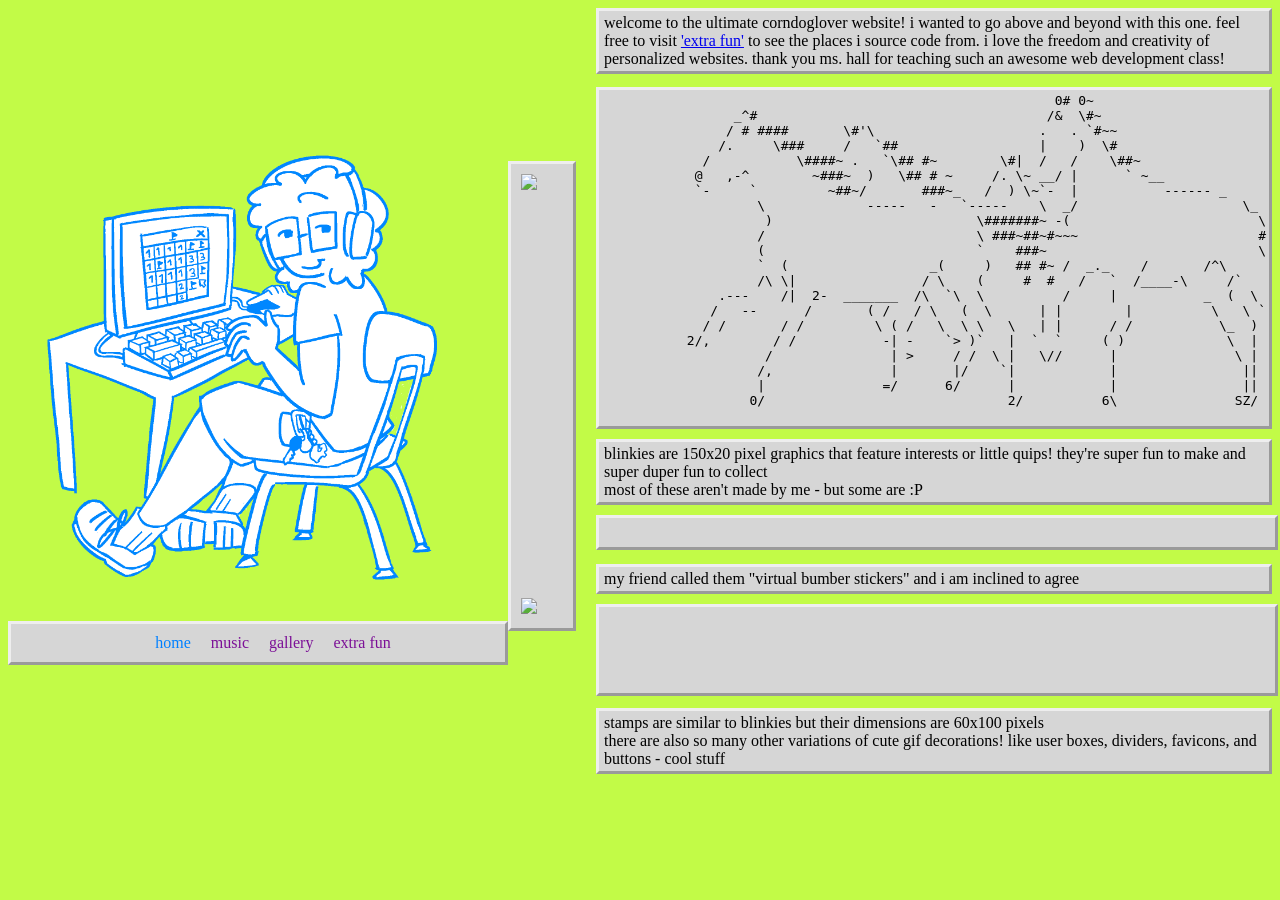
==== index.html @ 019c0351 "my brain is fried" ====
<!-- Final Project
Requirements
[  ] Customized HTML Page #1
[  ] Customized HTML Page #2 
[  ] Customized HTML Page #3
[  ] Customized HTML Page #4

Select ONE Additional Feature to Add  
[ no ] Feature 1 - Google Font
[ no ] Feature 2 - Include jQuery
[ no ] Feature 3 - Embed Code from Spotify/Google Docs/YouTube
[ no ] Feature 4 - Customized HTML Page #5
-->


<!DOCTYPE html>
<html>
  <head>
    <meta charset="utf-8" />
    <title>the ultimate corndoglover website</title>
    <link href="style.css" rel="stylesheet" type="text/css" />
    <link rel="icon" type="image/x-icon" href="katamari.gif">
    <style>
      /* Styling Only Related To THIS Page */
      
      body{
        background-color:rgb(194, 251, 71);
        align-items: center;
        display: flex;
        justify-content: center;
      }

      #me {
        width: 500px;
        margin: auto;
        align-items: center;
        text-align: center;
      }
  
      #top {

      }

      #sidebar {
        background-color: rgb(214, 214, 214);
        border: outset;
        padding: 10px;
        max-width: 400px;
        margin-right: 20px;
        align-content: center;
      }

      ul {
        background-color: rgb(214, 214, 214);
        border: outset;
        margin-bottom: 10px;
        max-width: 700px;
        max-height: 40px;
        text-align: center;
        padding-right: 10px;
      }

      li a {
        display: block;
        color: rgb(124, 16, 151);
        text-align: center;
        text-decoration: none;
        padding-bottom: 10px;
      }

      li a:hover:not(.active) {
        text-shadow: 0 0 4px rgb(255, 0, 64);
        transition: all 200ms ease-out;
      }

      .active {
      color: rgb(0, 128, 255);
      }

      .extradiv {
        max-width: 700px;
        margin: auto;
      }

      @keyframes marquee {
        from {
          transform: translateX(0);
        }
        to { 
          transform: translateX(-6600%);
        }
      }

      @keyframes marquee2 {
        from {
          transform: translateX(0);
        }
        to { 
          transform: translateX(-5500%);
        }
      }

      #blinkies {
        display: inline-block;
        align-items: center;
        margin: auto;
        justify-content: center;
        margin-bottom: 10px;
        overflow: hidden;
        white-space: nowrap;
        box-sizing: border-box;
        padding-left: 100%;
        width: 600px;
        background-color: rgb(214, 214, 214);
        padding-top: 5px;
        border: outset;
      }
      .blinkie {
        width: 150;
        height: 20;
        animation: marquee 45s linear infinite;
        display: inline-block;
        
      }
      .stamp {
        height: 60;
        width: 100;
        animation: marquee2 25s linear infinite;
        display: inline-block;
      }
      #stamps {
        display: inline-block;
        margin: auto;
        line-height: 60px;
        white-space: nowrap;
        overflow: hidden;
        box-sizing: border-box;
        padding-left: 100%;
        width: 600px;
        background-color: rgb(214, 214, 214);
        padding-top: 5px;
        border: outset;
        margin-bottom: 8px;
      }

      #blinkies:hover .blinkie {
			  animation-play-state: paused ;
		  }

      #stamps:hover .stamp {
			  animation-play-state: paused ;
		  }

      p {
        background-color: rgb(214, 214, 214);
        max-width: 700px;
        border: outset;
        padding: 3px;
        margin: auto;
        margin-bottom: 10px;
        padding-left: 5px;
      }

      pre {
        display: block;
        font-family: monospace;
        white-space: pre;
        margin: 1em 0;
        background-color: rgb(214, 214, 214);
        max-width: 700px;
        border: outset;
        padding: 3px;
        margin-bottom: 10px;
        padding-left: 80px;
      }

    </style>
    <script type="text/javascript" >
// <![CDATA[
var colour="random"; // in addition to "random" can be set to any valid colour eg "#f0f" or "red"
var sparkles=50;

/****************************
*  Tinkerbell Magic Sparkle *
*(c)2005-13 mf2fm web-design*
*  http://www.mf2fm.com/rv  *
* DON'T EDIT BELOW THIS BOX *
****************************/
var x=ox=400;
var y=oy=300;
var swide=800;
var shigh=600;
var sleft=sdown=0;
var tiny=new Array();
var star=new Array();
var starv=new Array();
var starx=new Array();
var stary=new Array();
var tinyx=new Array();
var tinyy=new Array();
var tinyv=new Array();

window.onload=function() { if (document.getElementById) {
  var i, rats, rlef, rdow;
  for (var i=0; i<sparkles; i++) {
    var rats=createDiv(3, 3);
    rats.style.visibility="hidden";
    rats.style.zIndex="999";
    document.body.appendChild(tiny[i]=rats);
    starv[i]=0;
    tinyv[i]=0;
    var rats=createDiv(5, 5);
    rats.style.backgroundColor="transparent";
    rats.style.visibility="hidden";
    rats.style.zIndex="999";
    var rlef=createDiv(1, 5);
    var rdow=createDiv(5, 1);
    rats.appendChild(rlef);
    rats.appendChild(rdow);
    rlef.style.top="2px";
    rlef.style.left="0px";
    rdow.style.top="0px";
    rdow.style.left="2px";
    document.body.appendChild(star[i]=rats);
  }
  set_width();
  sparkle();
}}

function sparkle() {
  var c;
  if (Math.abs(x-ox)>1 || Math.abs(y-oy)>1) {
    ox=x;
    oy=y;
    for (c=0; c<sparkles; c++) if (!starv[c]) {
      star[c].style.left=(starx[c]=x)+"px";
      star[c].style.top=(stary[c]=y+1)+"px";
      star[c].style.clip="rect(0px, 5px, 5px, 0px)";
      star[c].childNodes[0].style.backgroundColor=star[c].childNodes[1].style.backgroundColor=(colour=="random")?newColour():colour;
      star[c].style.visibility="visible";
      starv[c]=50;
      break;
    }
  }
  for (c=0; c<sparkles; c++) {
    if (starv[c]) update_star(c);
    if (tinyv[c]) update_tiny(c);
  }
  setTimeout("sparkle()", 40);
}

function update_star(i) {
  if (--starv[i]==25) star[i].style.clip="rect(1px, 4px, 4px, 1px)";
  if (starv[i]) {
    stary[i]+=1+Math.random()*3;
    starx[i]+=(i%5-2)/5;
    if (stary[i]<shigh+sdown) {
      star[i].style.top=stary[i]+"px";
      star[i].style.left=starx[i]+"px";
    }
    else {
      star[i].style.visibility="hidden";
      starv[i]=0;
      return;
    }
  }
  else {
    tinyv[i]=50;
    tiny[i].style.top=(tinyy[i]=stary[i])+"px";
    tiny[i].style.left=(tinyx[i]=starx[i])+"px";
    tiny[i].style.width="2px";
    tiny[i].style.height="2px";
    tiny[i].style.backgroundColor=star[i].childNodes[0].style.backgroundColor;
    star[i].style.visibility="hidden";
    tiny[i].style.visibility="visible"
  }
}

function update_tiny(i) {
  if (--tinyv[i]==25) {
    tiny[i].style.width="1px";
    tiny[i].style.height="1px";
  }
  if (tinyv[i]) {
    tinyy[i]+=1+Math.random()*3;
    tinyx[i]+=(i%5-2)/5;
    if (tinyy[i]<shigh+sdown) {
      tiny[i].style.top=tinyy[i]+"px";
      tiny[i].style.left=tinyx[i]+"px";
    }
    else {
      tiny[i].style.visibility="hidden";
      tinyv[i]=0;
      return;
    }
  }
  else tiny[i].style.visibility="hidden";
}

document.onmousemove=mouse;
function mouse(e) {
  if (e) {
    y=e.pageY;
    x=e.pageX;
  }
  else {
    set_scroll();
    y=event.y+sdown;
    x=event.x+sleft;
  }
}

window.onscroll=set_scroll;
function set_scroll() {
  if (typeof(self.pageYOffset)=='number') {
    sdown=self.pageYOffset;
    sleft=self.pageXOffset;
  }
  else if (document.body && (document.body.scrollTop || document.body.scrollLeft)) {
    sdown=document.body.scrollTop;
    sleft=document.body.scrollLeft;
  }
  else if (document.documentElement && (document.documentElement.scrollTop || document.documentElement.scrollLeft)) {
    sleft=document.documentElement.scrollLeft;
    sdown=document.documentElement.scrollTop;
  }
  else {
    sdown=0;
    sleft=0;
  }
}

window.onresize=set_width;
function set_width() {
  var sw_min=999999;
  var sh_min=999999;
  if (document.documentElement && document.documentElement.clientWidth) {
    if (document.documentElement.clientWidth>0) sw_min=document.documentElement.clientWidth;
    if (document.documentElement.clientHeight>0) sh_min=document.documentElement.clientHeight;
  }
  if (typeof(self.innerWidth)=='number' && self.innerWidth) {
    if (self.innerWidth>0 && self.innerWidth<sw_min) sw_min=self.innerWidth;
    if (self.innerHeight>0 && self.innerHeight<sh_min) sh_min=self.innerHeight;
  }
  if (document.body.clientWidth) {
    if (document.body.clientWidth>0 && document.body.clientWidth<sw_min) sw_min=document.body.clientWidth;
    if (document.body.clientHeight>0 && document.body.clientHeight<sh_min) sh_min=document.body.clientHeight;
  }
  if (sw_min==999999 || sh_min==999999) {
    sw_min=800;
    sh_min=600;
  }
  swide=sw_min;
  shigh=sh_min;
}

function createDiv(height, width) {
  var div=document.createElement("div");
  div.style.position="absolute";
  div.style.height=height+"px";
  div.style.width=width+"px";
  div.style.overflow="hidden";
  return (div);
}

function newColour() {
  var c=new Array();
  c[0]=255;
  c[1]=Math.floor(Math.random()*256);
  c[2]=Math.floor(Math.random()*(256-c[1]/2));
  c.sort(function(){return (0.5 - Math.random());});
  return ("rgb("+c[0]+", "+c[1]+", "+c[2]+")");
}
// ]]>
</script>
  </head>
  <body>
    <div id="top">
    <center>
    <img src="Illustration82.png" id="me">
    <ul>
      <li><a class="active" href="index.html">home</a></li>
      <li><a href="music.html">music</a></li>
      <li><a href="art.html">gallery</a></li>
      <li><a href="extra.html">extra fun</a></li>
    </ul>
    </center>
    </div>

    <div id="sidebar">
    <img width="250px" src="https://blob.gifcities.org/gifcities/QPOAXTSKQKBPHOAU5TEQQEB6QOMDKBSD.gif">
    <iframe 
    src="https://guestbooks.meadow.cafe/guestbook/6316" 
    width="100%" 
    height="400" 
    frameborder="0"></iframe>
    <img src="https://blob.gifcities.org/gifcities/27PHOPYXZNTJPEJ65XEPADAPUWRTR6SL.gif">
    </div>
  
    <div class="extradiv">
    <p>
      welcome to the ultimate corndoglover website! i wanted to go above and beyond with this one. feel free to visit <a href="extra.html">'extra fun'</a> to see the places i source code from. i love the freedom and creativity of personalized websites. thank you ms. hall for teaching such an awesome web development class!
    </p>

    <pre>
                                                0# 0~  
       _^#                                     /&  \#~
      / # ####       \#'\                     .   . `#~~
     /.     \###     /   `##                  |    )  \#
   /           \####~ .   `\## #~        \#|  /   /    \##~
  @   ,-^        ~###~  )   \## # ~     /. \~ __/ |      ` ~__
  `-     `         ~##~/       ###~_   /  ) \~`-  |           ------ _
          \             -----   -   `-----    \  _/                     \_
           )                          \#######~ -(                        \
          /                           \ ###~##~#~~~                       #
          (                           `    ###~                           \
          `  (                  _(     )   ## #~ /  _._    /       /^\
          /\ \|                / \    (     #  #   /   `  /____-\     /`
     .---    /|  2-  _______  /\  `\  \          /     |           _  (  \
    /   --      /       ( /   / \   (  \      | |        |          \   \ `
   / /       / /         \ ( /   \  \ \   \   | |      / /           \_  )
 2/,        / /           -| -    `> )`   |  `  `     ( )             \  |
           /               | >     / /  \ |   \//      |               \ |
          /,               |       |/    `|            |                ||
          |               =/      6/      |            |                ||
         0/                               2/          6\               SZ/
    </pre>

    <p>
      blinkies are 150x20 pixel graphics that feature interests or 
      little quips! they're super fun to make and super duper fun to collect<br>
      most of these aren't made by me - but some are :P
    </p>

  <div class="extradiv">
    <div id="blinkies">
      <img class="blinkie" src="https://plasticdino.neocities.org/blinkie/stupid%20horse.gif">
      <img class="blinkie" src="https://blinkie-net.neocities.org/blinkies/2/throstttstores.gif">
      <img class="blinkie" src="https://blinkie-net.neocities.org/blinkies/2/I3css.gif">
      <img class="blinkie" src="https://blinkie-net.neocities.org/blinkies/2/goodwill.gif">
      <img class="blinkie" src="https://blinkie-net.neocities.org/blinkies/4/addicted%202%20grapics.gif">
      <img class="blinkie" src="https://blinkie-net.neocities.org/blinkies/6/mlp.gif">
      <img class="blinkie" src="https://blinkie-net.neocities.org/blinkies/6/fakegamer.gif">
      <img class="blinkie" src="https://blinkie-net.neocities.org/blinkies/7/i-love-music.gif">
      <img class="blinkie" src="https://blinkie-net.neocities.org/blinkies/7/love-green.gif">
      <img class="blinkie" src="https://blinkie-net.neocities.org/blinkies/8/blood8-cobalt.gif">
      <img class="blinkie" src="https://blinkie-net.neocities.org/blinkies/9/drawing%20in%20class.gif">
      <img class="blinkie" src="https://blinkie-net.neocities.org/blinkies/9/weird_al.gif">
      <img class="blinkie" src="https://blinkie-net.neocities.org/blinkies/10/fake-png.gif">
      <img class="blinkie" src="https://blinkie-net.neocities.org/blinkies/10/flesh.gif">
      <img class="blinkie" src="https://blinkie-net.neocities.org/blinkies/11/luv_ipod.gif">
      <img class="blinkie" src="https://blinkie-net.neocities.org/blinkies/11/ponies.gif">
      <img class="blinkie" src="https://blinkie-net.neocities.org/blinkies/11/smile.gif">
      <img class="blinkie" src="https://plasticdino.neocities.org/blinkie/nbequalsawesome.gif">
      <img class="blinkie" src="number1AJ.gif">
      <img class="blinkie" src="stonebutchblues.gif">
      <img class="blinkie" src="https://file.garden/aTiWCoGB_i5vfo0E/Blinkie%20orange%20I%20know%20what%20I%20like.gif">
      <img class="blinkie" src="https://pixelsafari.neocities.org/blinkies/web/ipod.gif">
      <img class="blinkie" src="https://pixelsafari.neocities.org/blinkies/glow2.gif">
      <img class="blinkie" src="https://pixelsafari.neocities.org/blinkies/innerdork.gif">
      <img class="blinkie" height="20" width="150" src="https://pixelsafari.neocities.org/blinkies/chillinginbed.gif">
      <img class="blinkie" src="butch4butch.gif">
      <img class="blinkie" src="https://gifcity.carrd.co/assets/images/gallery186/6ac025c1.gif?v=3fc8f5cd">
      <img class="blinkie" src="https://gifcity.carrd.co/assets/images/gallery165/7e4c5b66.gif?v=3fc8f5cd">
      <img class="blinkie" src="https://adriansblinkiecollection.neocities.org/a81.gif">
      <img class="blinkie" src="https://adriansblinkiecollection.neocities.org/b55.gif">
      <img class="blinkie" src="https://adriansblinkiecollection.neocities.org/c17.gif">
      <img class="blinkie" src="https://adriansblinkiecollection.neocities.org/d55.gif">
      <img class="blinkie" src="https://adriansblinkiecollection.neocities.org/e16.gif">
      <img class="blinkie" src="https://adriansblinkiecollection.neocities.org/e30.gif">
      <img class="blinkie" src="https://adriansblinkiecollection.neocities.org/e70.gif">
      <img class="blinkie" src="https://adriansblinkiecollection.neocities.org/e93.gif">
      <img class="blinkie" src="https://adriansblinkiecollection.neocities.org/v75.gif">
      <img class="blinkie" src="https://adriansblinkiecollection.neocities.org/g2.gif">
      <img class="blinkie" src="https://adriansblinkiecollection.neocities.org/g108.gif">
      <img class="blinkie" src="https://adriansblinkiecollection.neocities.org/w3.gif">
      <img class="blinkie" src="https://adriansblinkiecollection.neocities.org/w7.gif">
      <img class="blinkie" src="https://adriansblinkiecollection.neocities.org/x44.gif">
      <img class="blinkie" src="https://adriansblinkiecollection.neocities.org/y1.gif">
      <img class="blinkie" src="https://adriansblinkiecollection.neocities.org/33.gif">
      <img class="blinkie" src="biggerthief.gif">
      <img class="blinkie" src="plastichorse.gif">
      <img class="blinkie" src="fim.gif">
      <img class="blinkie" src="bassvictim.gif">
      <img class="blinkie" src="https://afroken.neocities.org/GRAPHICS/BLINKIES/ownlittleworld.gif">
      <img class="blinkie" src="https://afroken.neocities.org/GRAPHICS/BLINKIES/katamari.gif">
      <img class="blinkie" src="https://afroken.neocities.org/GRAPHICS/BLINKIES/greenvector.gif">
      <img class="blinkie" src="https://afroken.neocities.org/GRAPHICS/BLINKIES/bliss.gif">
      <!-- <img class="blinkie" src="https://afroken.neocities.org/GRAPHICS/BLINKIES/welltravelled.gif"> -->
      <img class="blinkie" src="https://afroken.neocities.org/GRAPHICS/BLINKIES/kaomojis.gif">
      <img class="blinkie" src="https://afroken.neocities.org/GRAPHICS/BLINKIES/borntodie.gif">
      <img class="blinkie" src="https://afroken.neocities.org/GRAPHICS/BLINKIES/wanted.gif">
      <img class="blinkie" src="https://nova-lightz.neocities.org/Blinkies/blinkies_palette.gif">
      <img class="blinkie" height="20px" src="https://nova-lightz.neocities.org/Blinkies/blinkies_petrichor.gif">
      <img class="blinkie" src="https://afroken.neocities.org/GRAPHICS/BLINKIES/becool.gif">
      <img class="blinkie" src="https://afroken.neocities.org/GRAPHICS/BLINKIES/masculinity.gif">
    </div>
    </div>
    <p>
      my friend called them "virtual bumber stickers" and i am inclined to agree
    </p>
    <div class="extradiv">
    <div id="stamps">
      <img class="stamp" src="https://blinkie-net.neocities.org/Stamps/2/bug.png">
      <img class="stamp" src="https://blinkie-net.neocities.org/Stamps/3/flubtershy.gif">
      <img class="stamp" src="https://blinkie-net.neocities.org/Stamps/Pp/hehe%20homestuckk.gif">
      <img class="stamp" src="https://blinkie-net.neocities.org/Stamps/6/XD.jpg">
      <img class="stamp" src="https://blinkie-net.neocities.org/Stamps/6/Enter.gif">
      <img class="stamp" src="https://blinkie-net.neocities.org/Stamps/6/mlp_fim.png">
      <img class="stamp" src="https://blinkie-net.neocities.org/Stamps/6/twilight.gif">
      <img class="stamp" src="https://blinkie-net.neocities.org/Stamps/7/colors.gif">
      <img class="stamp" src="https://blinkie-net.neocities.org/Stamps/7/draw-ponies.png">
      <img class="stamp" src="https://blinkie-net.neocities.org/Stamps/7/mom1.png">
      <img class="stamp" src="https://blinkie-net.neocities.org/Stamps/7/lesbianrainbowdash.png">
      <img class="stamp" src="https://blinkie-net.neocities.org/Stamps/7/music-is-life1.gif">
      <img class="stamp" src="https://blinkie-net.neocities.org/Stamps/7/weird-ppl.png">
      <!-- <img class="stamp" src="https://blinkie-net.neocities.org/Stamps/8/buttons.png"> -->
      <img class="stamp" src="https://blinkie-net.neocities.org/Stamps/8/dj_pony.jpg">
      <!-- <img class="stamp" src="https://blinkie-net.neocities.org/Stamps/8/luv_mustache.png"> -->
      <img class="stamp" width="99" src="https://file.garden/aTiWCoGB_i5vfo0E/Stamp%20TV%20shows%20Rainbow%20Dash.gifv">
      <img class="stamp" src="https://pixelsafari.neocities.org/stamps/isupportgrass.png">
      <img class="stamp" src="https://pixelsafari.neocities.org/stamps/believe.png">
      <img class="stamp" src="https://pixelsafari.neocities.org/stamps/more/mlp.gif">
      <img class="stamp" src="https://pixelsafari.neocities.org/stamps/more/music.jpg">
      <!-- <img class="stamp" width="101" src="https://pixelsafari.neocities.org/stamps/hosie.gif"> -->
      <img class="stamp" src="https://paleking.carrd.co/assets/images/gallery07/731dea55.png?v26071698921061">
      <img class="stamp" src="https://paleking.carrd.co/assets/images/gallery05/2623f373.gif?v26071698921061">
      <img class="stamp" src="https://adriansblinkiecollection.neocities.org/stamps/j19.gif">
      <img class="stamp" src="https://adriansblinkiecollection.neocities.org/stamps/i33.gif">
      <img class="stamp" src="https://adriansblinkiecollection.neocities.org/stamps/i10.png">
      <img class="stamp" src="https://adriansblinkiecollection.neocities.org/stamps/f36.png">
      <img class="stamp" src="https://adriansblinkiecollection.neocities.org/stamps/e99.png">
      <img class="stamp" src="https://adriansblinkiecollection.neocities.org/stamps/k16.png">
      <img class="stamp" src="https://adriansblinkiecollection.neocities.org/stamps/b57.png">
      <!-- <img class="stamp" src="https://64.media.tumblr.com/7e4cea427bb85789eb9d1bfd56806f15/a77aa48f2532ea45-cb/s100x200/b41573d2372b9d3bfe0676803433ca00c743cabe.gifv"> -->
      <img class="stamp" src="https://gifcity.carrd.co/assets/images/gallery318/2c956116.png?v=3fc8f5cd">
      <img class="stamp" src="https://gifcity.carrd.co/assets/images/gallery59/6588a2ab.gif?v=3fc8f5cd">
      <!-- <img class="stamp" src="https://afroken.neocities.org/GRAPHICS/STAMPS/iloveorange.png"> -->
      <img class="stamp" src="https://afroken.neocities.org/GRAPHICS/STAMPS/prince.png">
      <img class="stamp" src="https://afroken.neocities.org/GRAPHICS/STAMPS/tomodachilife.gif">
      <img class="stamp" src="https://afroken.neocities.org/GRAPHICS/STAMPS/ilovestickers.png">
      <img class="stamp" src="https://afroken.neocities.org/GRAPHICS/STAMPS/2008.png">
      <img class="stamp" src="https://afroken.neocities.org/GRAPHICS/STAMPS/kaomoji.gif">
      <img class="stamp" src="https://afroken.neocities.org/GRAPHICS/STAMPS/pinkiedash.png">
      <img class="stamp" src="https://afroken.neocities.org/GRAPHICS/STAMPS/butch.png">
      <!-- <img class="stamp" height="60px" src="https://nova-lightz.neocities.org/Stamps/stamp_thisisthething.png"> -->
      <img class="stamp" src="https://nova-lightz.neocities.org/Stamps/stamp_keyboardsprout.png">
      <img class="stamp" src="katamari (1).gif">
      <img class="stamp" src="ascii.gif">
      <img class="stamp" src="mlp.gif">
      <img class="stamp" src="pikmin.gif">
      <img class="stamp" src="mylittleponylogoovertheyears.gif">
      <img class="stamp" src="katamari3.png">
    </div>
    </div>
    <p>
      stamps are similar to blinkies but their dimensions are 60x100 pixels<br>
      there are also so many other variations of cute gif decorations! like user boxes, dividers, favicons,
      and buttons - cool stuff
    </p>
    
  </div>
  </body>
</html>
---- style.css ----
/* Styling Only Related To ALL Pages */


/* ⬆⬆⬆⬆ Nav Bar Styling 
~~~~~ Taken From: 
https://www.w3schools.com/css/css_navbar_horizontal.asp */
ul {
  list-style-type: none;
  margin: auto;
  display: flex;
  justify-content: center;
}

li a {
  display: block;
  color: rgb(124, 16, 151);
  text-align: center;
  padding: 10px;
  text-decoration: none;

}

li a:hover:not(.active) {
  text-shadow: 0 0 4px rgb(255, 0, 64);
  transition: all 200ms ease-out;
}

.active {
  color: rgb(255, 0, 64);
}
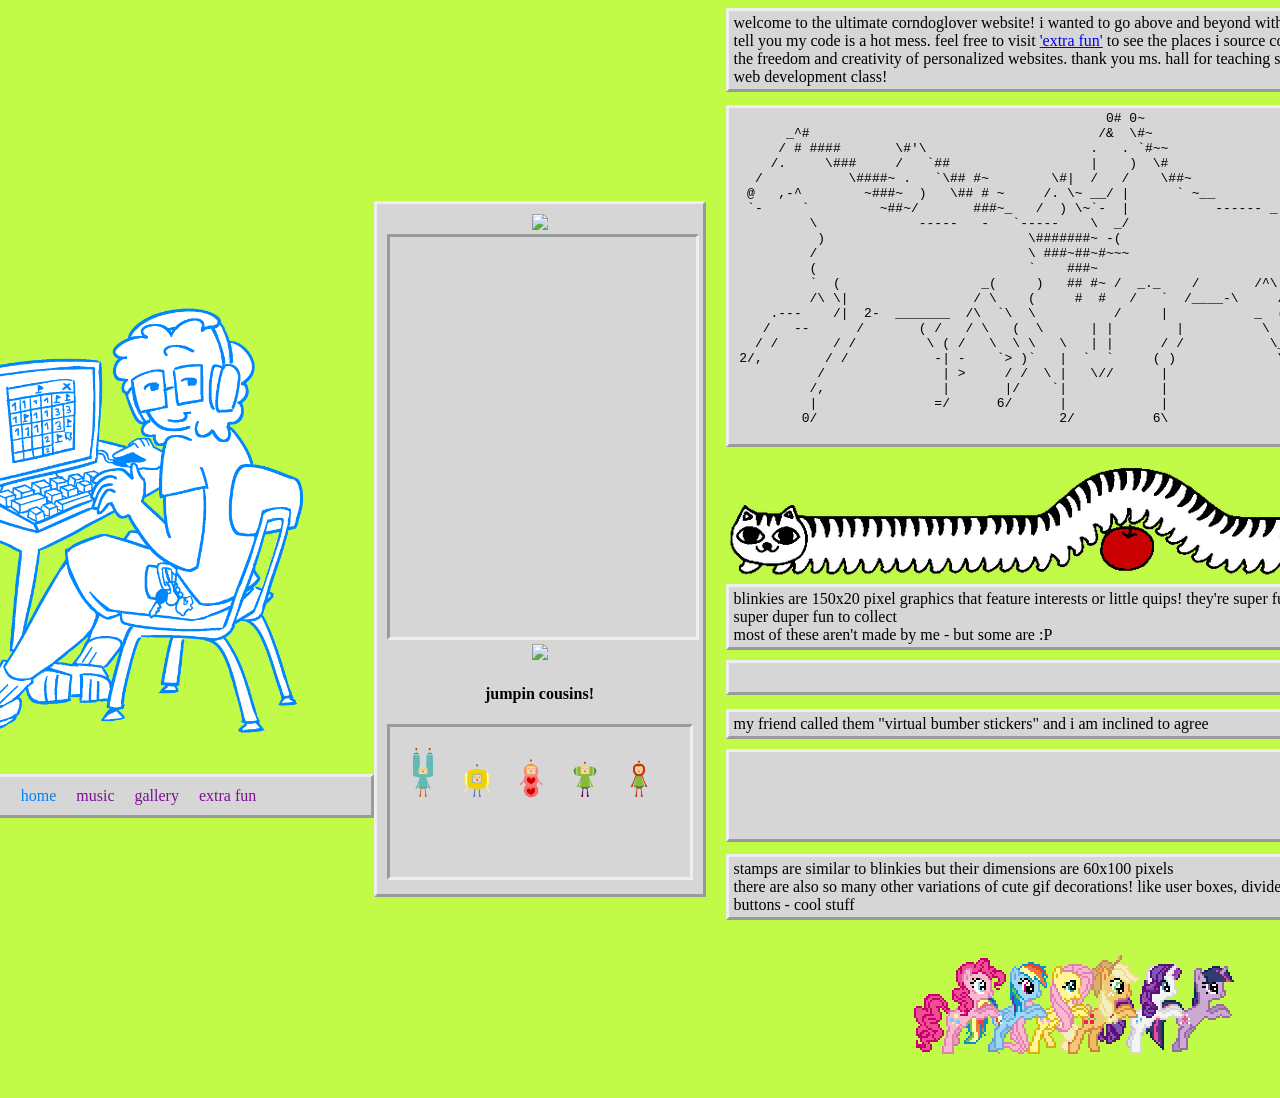
==== commit b62a8635: "im cooking" ====
--- a/index.html
+++ b/index.html
@@ -50,6 +50,10 @@
         align-content: center;
       }
 
+      iframe {
+        border: inset;
+      }
+
       ul {
         background-color: rgb(214, 214, 214);
         border: outset;
@@ -171,7 +175,7 @@
         border: outset;
         padding: 3px;
         margin-bottom: 10px;
-        padding-left: 80px;
+        /* padding-left: 80px; */
       }
 
     </style>
@@ -388,18 +392,20 @@
     </div>
 
     <div id="sidebar">
-    <img width="250px" src="https://blob.gifcities.org/gifcities/QPOAXTSKQKBPHOAU5TEQQEB6QOMDKBSD.gif">
+    <center><img width="250px" src="https://blob.gifcities.org/gifcities/QPOAXTSKQKBPHOAU5TEQQEB6QOMDKBSD.gif" ></center>
     <iframe 
     src="https://guestbooks.meadow.cafe/guestbook/6316" 
     width="100%" 
     height="400" 
     frameborder="0"></iframe>
-    <img src="https://blob.gifcities.org/gifcities/27PHOPYXZNTJPEJ65XEPADAPUWRTR6SL.gif">
+    <center><img src="https://blob.gifcities.org/gifcities/27PHOPYXZNTJPEJ65XEPADAPUWRTR6SL.gif">
+    <h4>jumpin cousins!</h4></center>
+    <iframe src="backup.html"></iframe>
     </div>
   
     <div class="extradiv">
     <p>
-      welcome to the ultimate corndoglover website! i wanted to go above and beyond with this one. feel free to visit <a href="extra.html">'extra fun'</a> to see the places i source code from. i love the freedom and creativity of personalized websites. thank you ms. hall for teaching such an awesome web development class!
+      welcome to the ultimate corndoglover website! i wanted to go above and beyond with this one. let me tell you my code is a hot mess. feel free to visit <a href="extra.html">'extra fun'</a> to see the places i source code from. i love the freedom and creativity of personalized websites. thank you ms. hall for teaching such an awesome web development class!
     </p>
 
     <pre>
@@ -425,7 +431,7 @@
           |               =/      6/      |            |                ||
          0/                               2/          6\               SZ/
     </pre>
-
+    <img src="slinkycat.png" margin-bottom="10px">
     <p>
       blinkies are 150x20 pixel graphics that feature interests or 
       little quips! they're super fun to make and super duper fun to collect<br>
@@ -551,6 +557,7 @@
       <img class="stamp" src="pikmin.gif">
       <img class="stamp" src="mylittleponylogoovertheyears.gif">
       <img class="stamp" src="katamari3.png">
+      <img class="stamp" src="maeblinkie.png">
     </div>
     </div>
     <p>
@@ -558,7 +565,9 @@
       there are also so many other variations of cute gif decorations! like user boxes, dividers, favicons,
       and buttons - cool stuff
     </p>
-    
+    <center>
+    <img src="ponyconga.gif">
+    </center>
   </div>
   </body>
 </html>
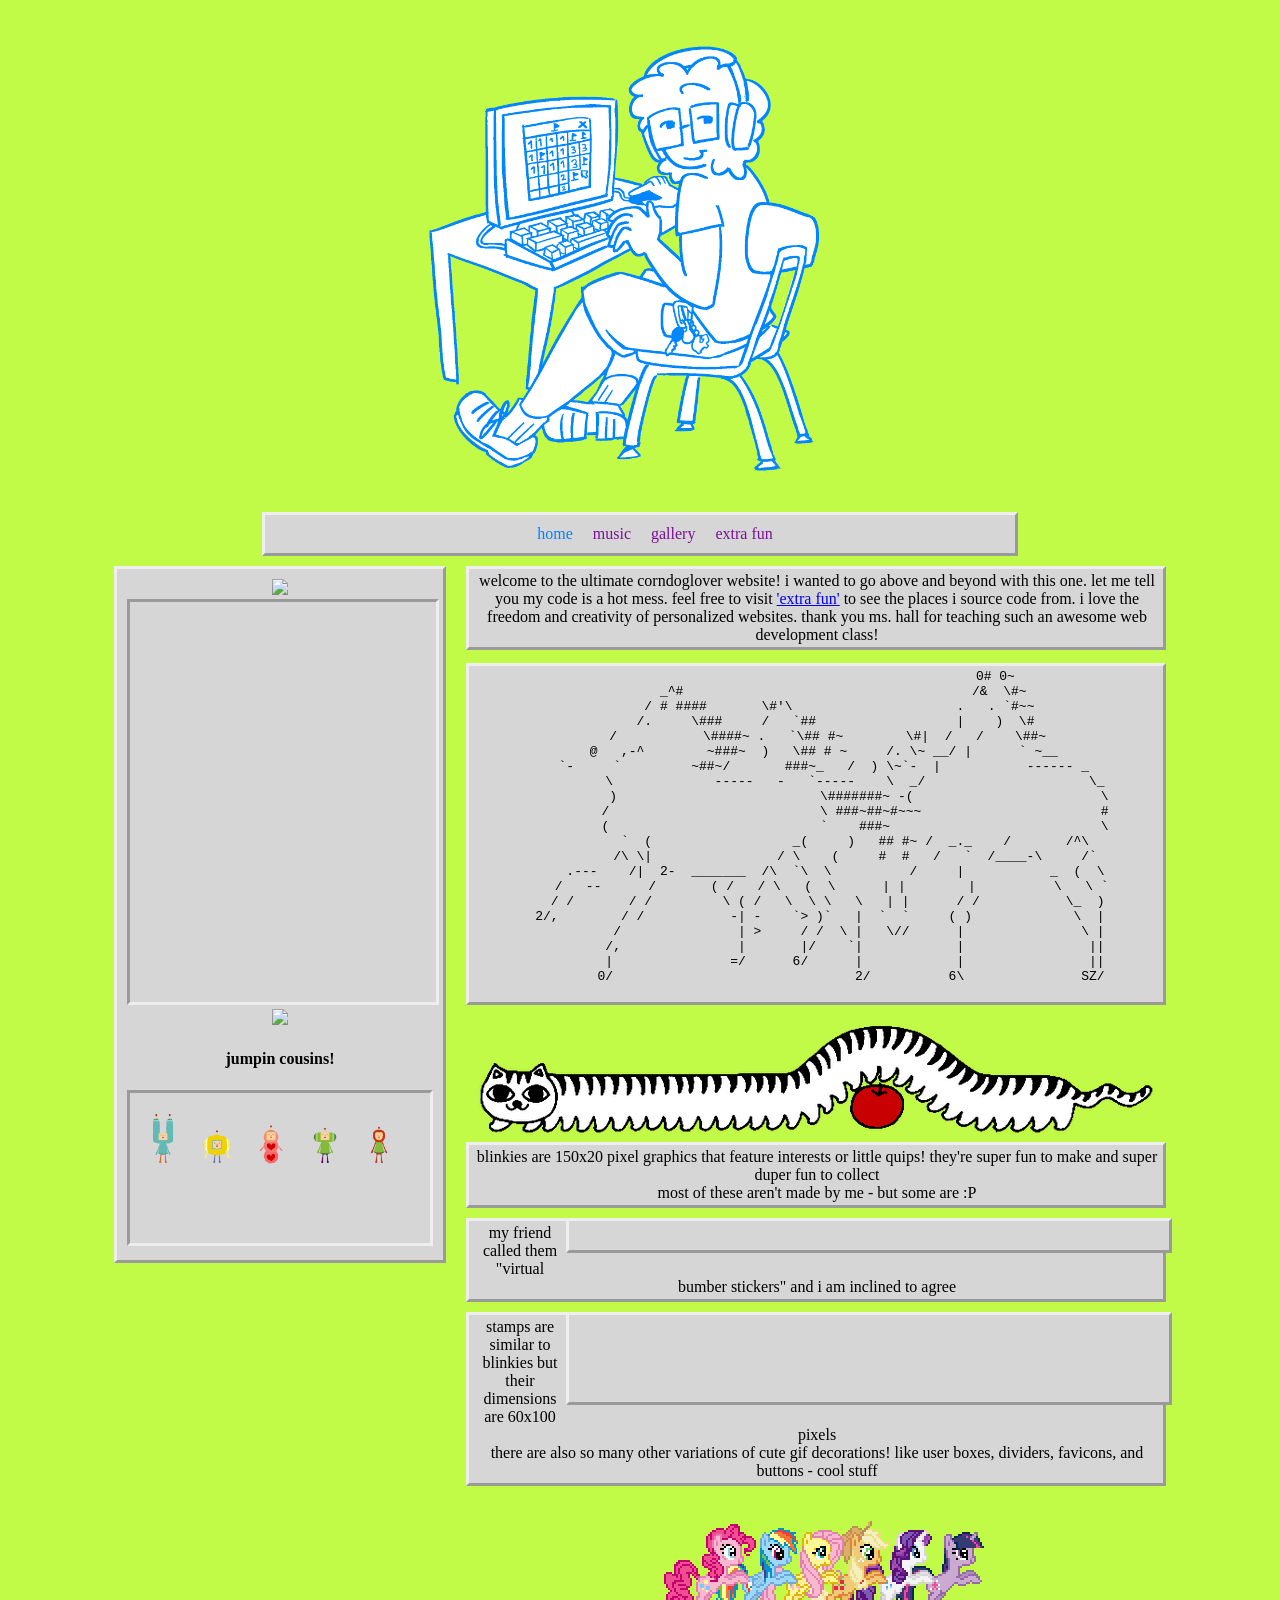
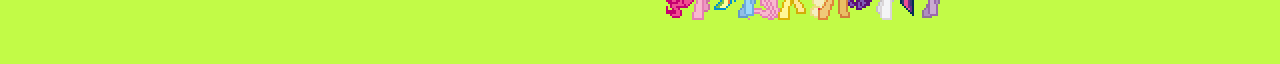
==== commit 619c5259: "raise your yayaya" ====
--- a/index.html
+++ b/index.html
@@ -38,7 +38,8 @@
       }
   
       #top {
-
+        grid-area: header;
+        text-align: center;
       }
 
       #sidebar {
@@ -48,10 +49,28 @@
         max-width: 400px;
         margin-right: 20px;
         align-content: center;
+        grid-area: menu;
+        float: left;
       }
 
       iframe {
         border: inset;
+      }
+
+      #bigdiv {
+        display: grid;
+        grid-template-areas:
+          "header header"
+          "menu content"
+          "footer footer";
+        grid-template-columns: 1fr 3fr;
+        gap: 3px;
+        background-color: dodgerblue;
+        padding: 5px;
+      }
+
+      #footer {
+        grid-area: footer;
       }
 
       ul {
@@ -84,6 +103,8 @@
       .extradiv {
         max-width: 700px;
         margin: auto;
+        grid-area: content;
+        float: right;
       }
 
       @keyframes marquee {
@@ -380,6 +401,7 @@
   </head>
   <body>
     <div id="top">
+<div id="bidiv">
     <center>
     <img src="Illustration82.png" id="me">
     <ul>
@@ -565,9 +587,12 @@
       there are also so many other variations of cute gif decorations! like user boxes, dividers, favicons,
       and buttons - cool stuff
     </p>
+    <div id="footer">
     <center>
     <img src="ponyconga.gif">
     </center>
+    </div>
   </div>
+</div>
   </body>
 </html>
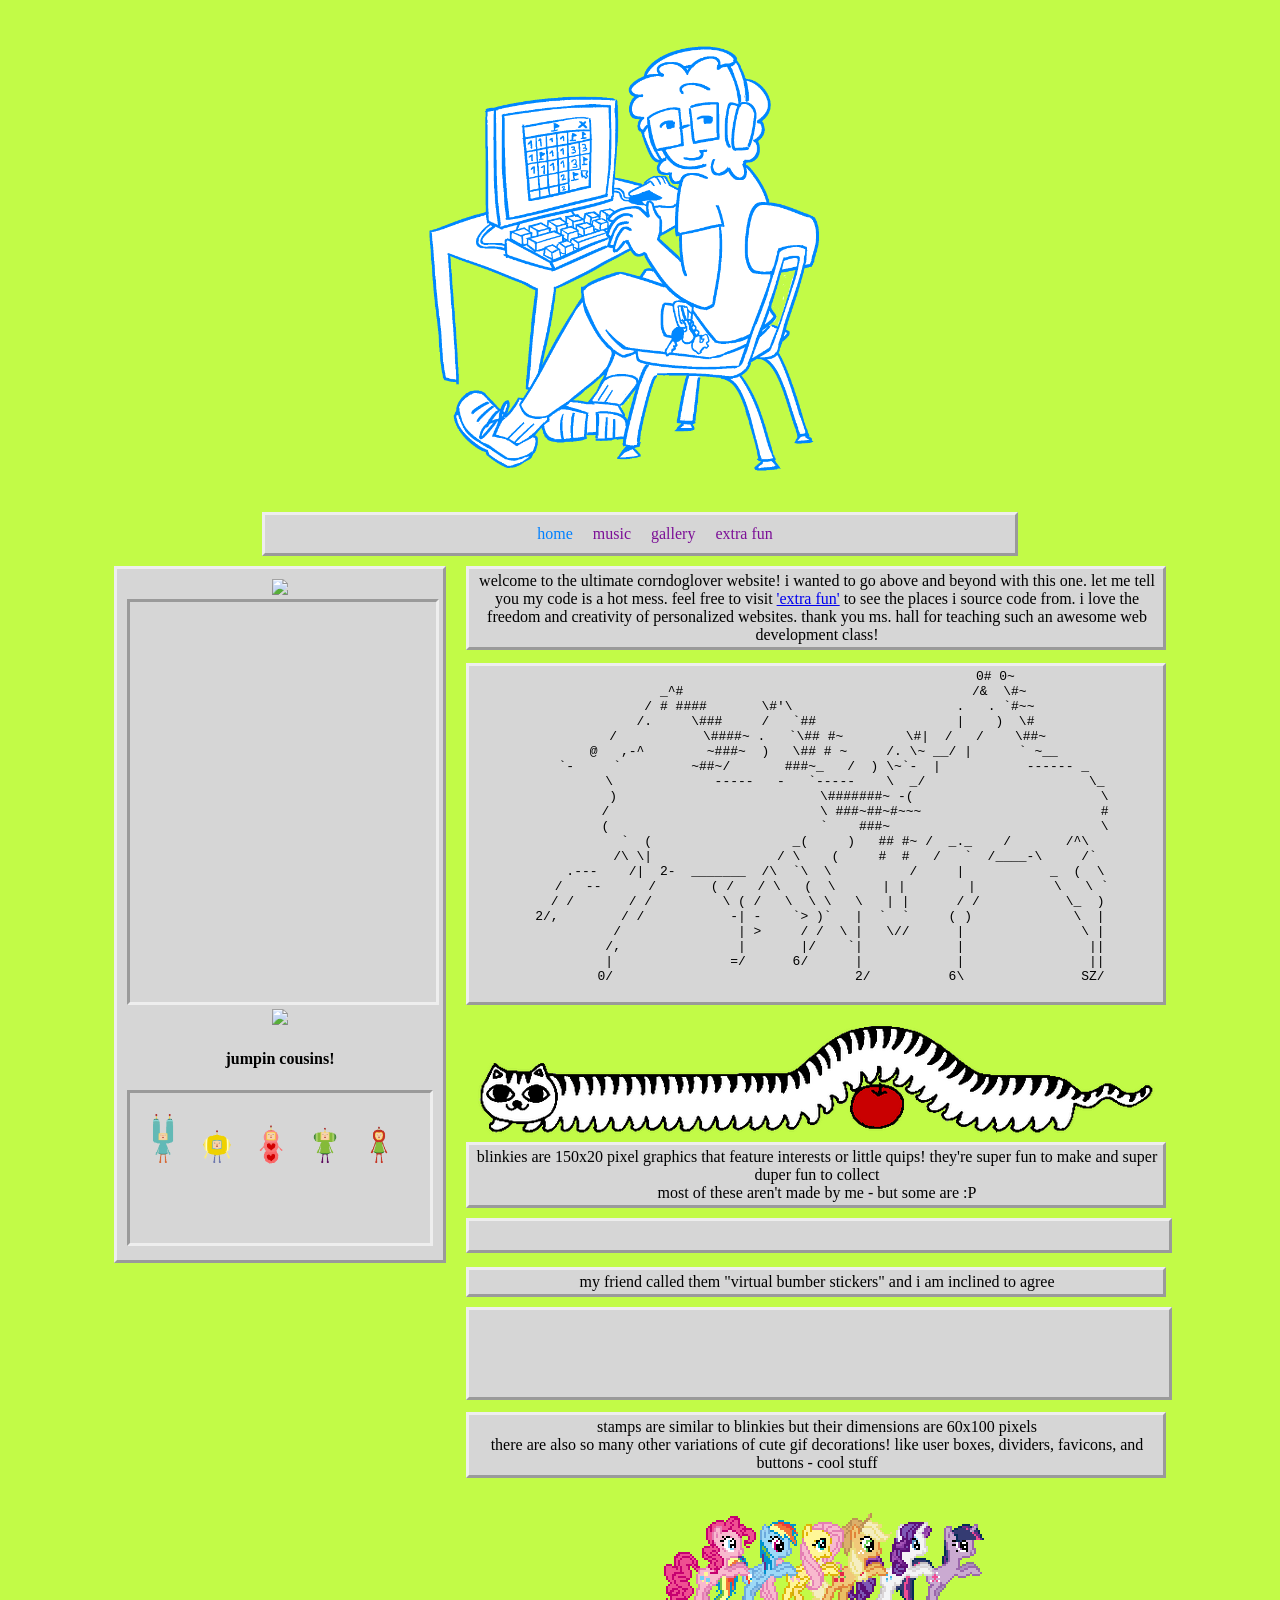
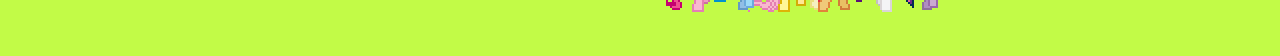
==== commit 3a048a16: "i need coffee" ====
--- a/index.html
+++ b/index.html
@@ -7,9 +7,9 @@
 
 Select ONE Additional Feature to Add  
 [ no ] Feature 1 - Google Font
-[ no ] Feature 2 - Include jQuery
-[ no ] Feature 3 - Embed Code from Spotify/Google Docs/YouTube
-[ no ] Feature 4 - Customized HTML Page #5
+[ yes ] Feature 2 - Include jQuery
+[ yes ] Feature 3 - Embed Code from Spotify/Google Docs/YouTube
+[ technically yes ] Feature 4 - Customized HTML Page #5
 -->
 
 
@@ -460,7 +460,7 @@
       most of these aren't made by me - but some are :P
     </p>
 
-  <div class="extradiv">
+  <div >
     <div id="blinkies">
       <img class="blinkie" src="https://plasticdino.neocities.org/blinkie/stupid%20horse.gif">
       <img class="blinkie" src="https://blinkie-net.neocities.org/blinkies/2/throstttstores.gif">
@@ -527,7 +527,7 @@
     <p>
       my friend called them "virtual bumber stickers" and i am inclined to agree
     </p>
-    <div class="extradiv">
+    <div>
     <div id="stamps">
       <img class="stamp" src="https://blinkie-net.neocities.org/Stamps/2/bug.png">
       <img class="stamp" src="https://blinkie-net.neocities.org/Stamps/3/flubtershy.gif">
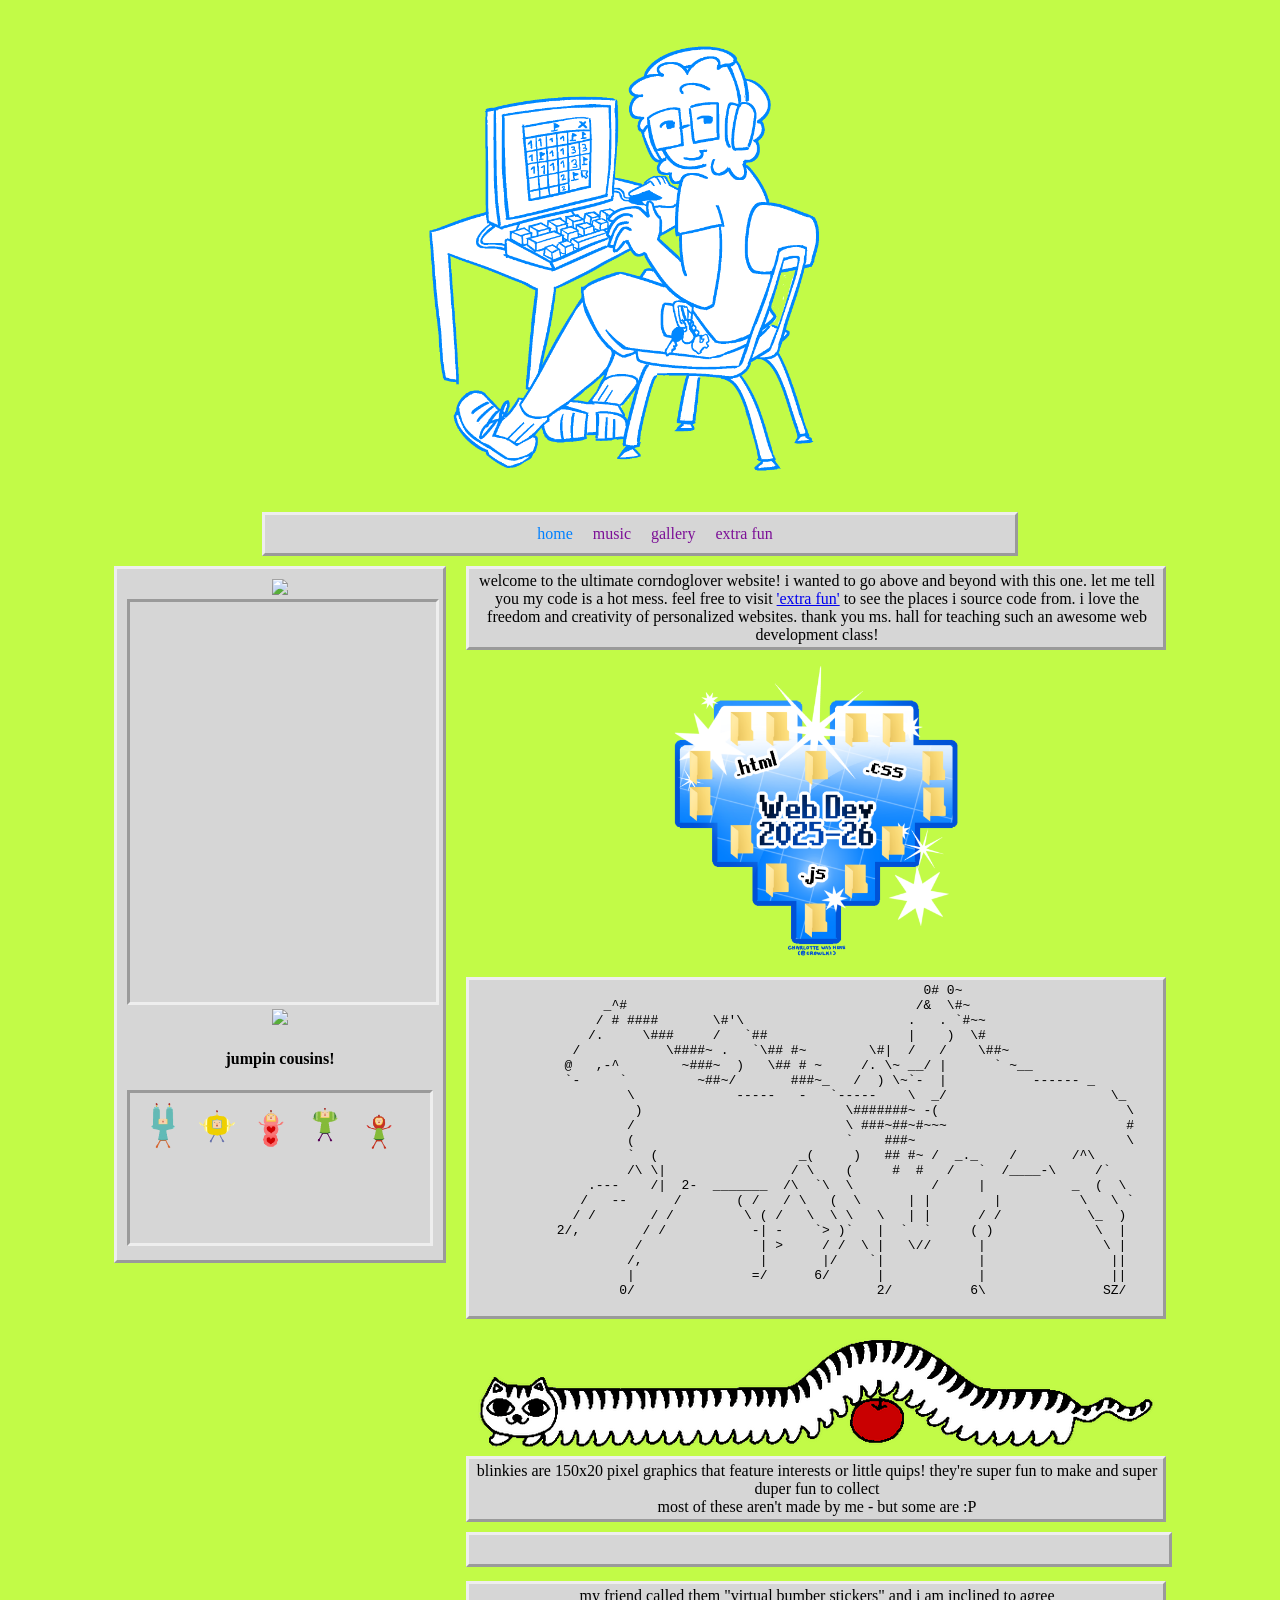
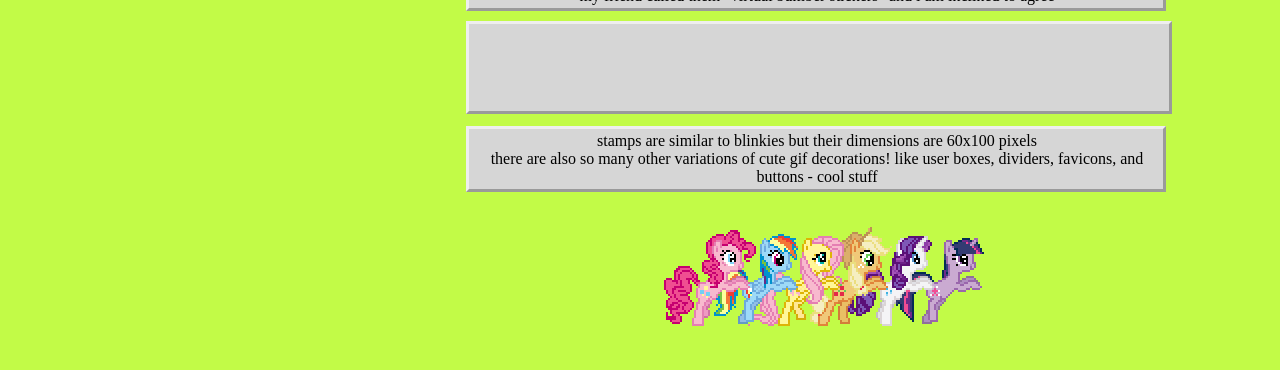
==== commit 585d2fbc: "honkk" ====
--- a/index.html
+++ b/index.html
@@ -196,7 +196,8 @@
         border: outset;
         padding: 3px;
         margin-bottom: 10px;
-        /* padding-left: 80px; */
+        text-align: left;
+        padding-left: 80px;
       }
 
     </style>
@@ -429,7 +430,7 @@
     <p>
       welcome to the ultimate corndoglover website! i wanted to go above and beyond with this one. let me tell you my code is a hot mess. feel free to visit <a href="extra.html">'extra fun'</a> to see the places i source code from. i love the freedom and creativity of personalized websites. thank you ms. hall for teaching such an awesome web development class!
     </p>
-
+  <img height="300px" src="2025_webdevlogo_transpyear.webp">
     <pre>
                                                 0# 0~  
        _^#                                     /&  \#~
@@ -453,6 +454,7 @@
           |               =/      6/      |            |                ||
          0/                               2/          6\               SZ/
     </pre>
+    
     <img src="slinkycat.png" margin-bottom="10px">
     <p>
       blinkies are 150x20 pixel graphics that feature interests or 
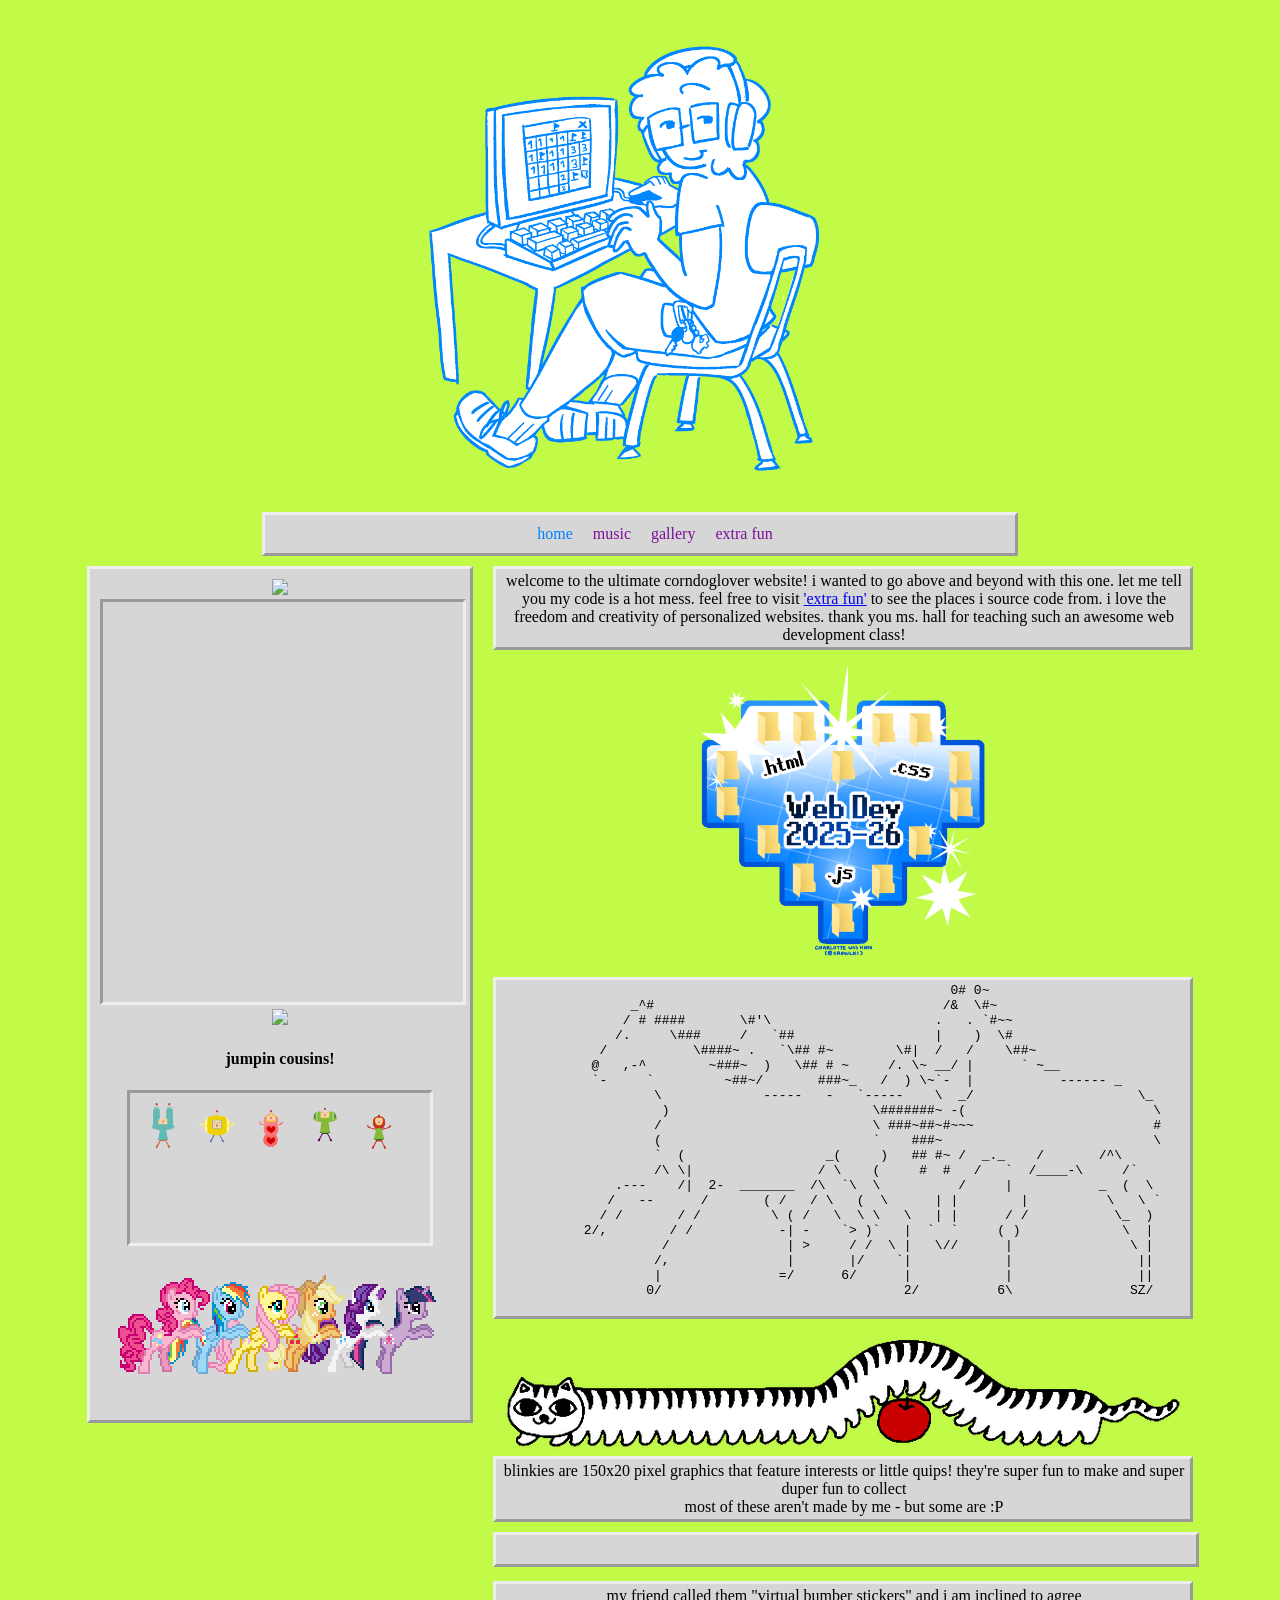
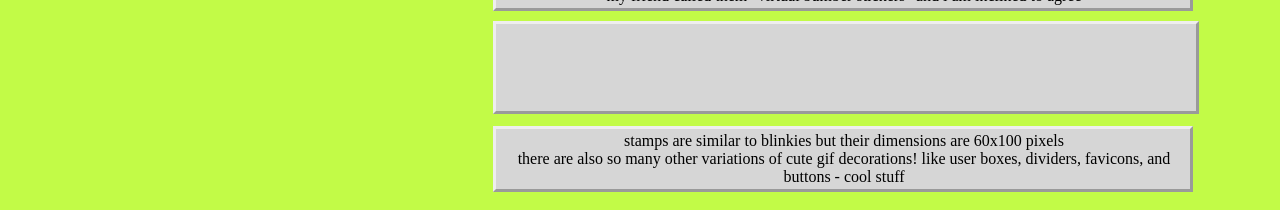
==== commit df151ab2: "footer" ====
--- a/index.html
+++ b/index.html
@@ -6,9 +6,9 @@
 [  ] Customized HTML Page #4
 
 Select ONE Additional Feature to Add  
-[ no ] Feature 1 - Google Font
+[ yes ] Feature 1 - Google Font
 [ yes ] Feature 2 - Include jQuery
-[ yes ] Feature 3 - Embed Code from Spotify/Google Docs/YouTube
+[ kinda yes ] Feature 3 - Embed Code from Spotify/Google Docs/YouTube
 [ technically yes ] Feature 4 - Customized HTML Page #5
 -->
 
@@ -51,6 +51,7 @@
         align-content: center;
         grid-area: menu;
         float: left;
+        margin-bottom: 10px;
       }
 
       iframe {
@@ -65,12 +66,12 @@
           "footer footer";
         grid-template-columns: 1fr 3fr;
         gap: 3px;
-        background-color: dodgerblue;
         padding: 5px;
       }
 
       #footer {
         grid-area: footer;
+        margin-right: 20px;
       }
 
       ul {
@@ -424,8 +425,13 @@
     <center><img src="https://blob.gifcities.org/gifcities/27PHOPYXZNTJPEJ65XEPADAPUWRTR6SL.gif">
     <h4>jumpin cousins!</h4></center>
     <iframe src="backup.html"></iframe>
+    
+    <div id="footer">
+    <center>
+    <img src="ponyconga.gif">
+    </center>
     </div>
-  
+  </div>
     <div class="extradiv">
     <p>
       welcome to the ultimate corndoglover website! i wanted to go above and beyond with this one. let me tell you my code is a hot mess. feel free to visit <a href="extra.html">'extra fun'</a> to see the places i source code from. i love the freedom and creativity of personalized websites. thank you ms. hall for teaching such an awesome web development class!
@@ -589,12 +595,9 @@
       there are also so many other variations of cute gif decorations! like user boxes, dividers, favicons,
       and buttons - cool stuff
     </p>
-    <div id="footer">
-    <center>
-    <img src="ponyconga.gif">
-    </center>
-    </div>
+    
   </div>
+  
 </div>
   </body>
 </html>
--- a/style.css
+++ b/style.css
@@ -29,3 +29,46 @@
   color: rgb(255, 0, 64);
 }
 
+/* Float Shadow */
+.hvr-float-shadow {
+  display: inline-block;
+  vertical-align: middle;
+  -webkit-transform: perspective(1px) translateZ(0);
+  transform: perspective(1px) translateZ(0);
+  box-shadow: 0 0 1px rgba(0, 0, 0, 0);
+  position: relative;
+  -webkit-transition-duration: 0.3s;
+  transition-duration: 0.3s;
+  -webkit-transition-property: transform;
+  transition-property: transform;
+}
+.hvr-float-shadow:before {
+  pointer-events: none;
+  position: absolute;
+  z-index: -1;
+  content: '';
+  top: 100%;
+  left: 5%;
+  height: 10px;
+  width: 90%;
+  opacity: 0;
+  background: -webkit-radial-gradient(center, ellipse, rgba(0, 0, 0, 0.35) 0%, rgba(0, 0, 0, 0) 80%);
+  background: radial-gradient(ellipse at center, rgba(0, 0, 0, 0.35) 0%, rgba(0, 0, 0, 0) 80%);
+  /* W3C */
+  -webkit-transition-duration: 0.3s;
+  transition-duration: 0.3s;
+  -webkit-transition-property: transform, opacity;
+  transition-property: transform, opacity;
+}
+.hvr-float-shadow:hover, .hvr-float-shadow:focus, .hvr-float-shadow:active {
+  -webkit-transform: translateY(-5px);
+  transform: translateY(-5px);
+  /* move the element up by 5px */
+}
+.hvr-float-shadow:hover:before, .hvr-float-shadow:focus:before, .hvr-float-shadow:active:before {
+  opacity: 1;
+  -webkit-transform: translateY(5px);
+  transform: translateY(5px);
+  /* move the element down by 5px (it will stay in place because it's attached to the element that also moves up 5px) */
+}
+
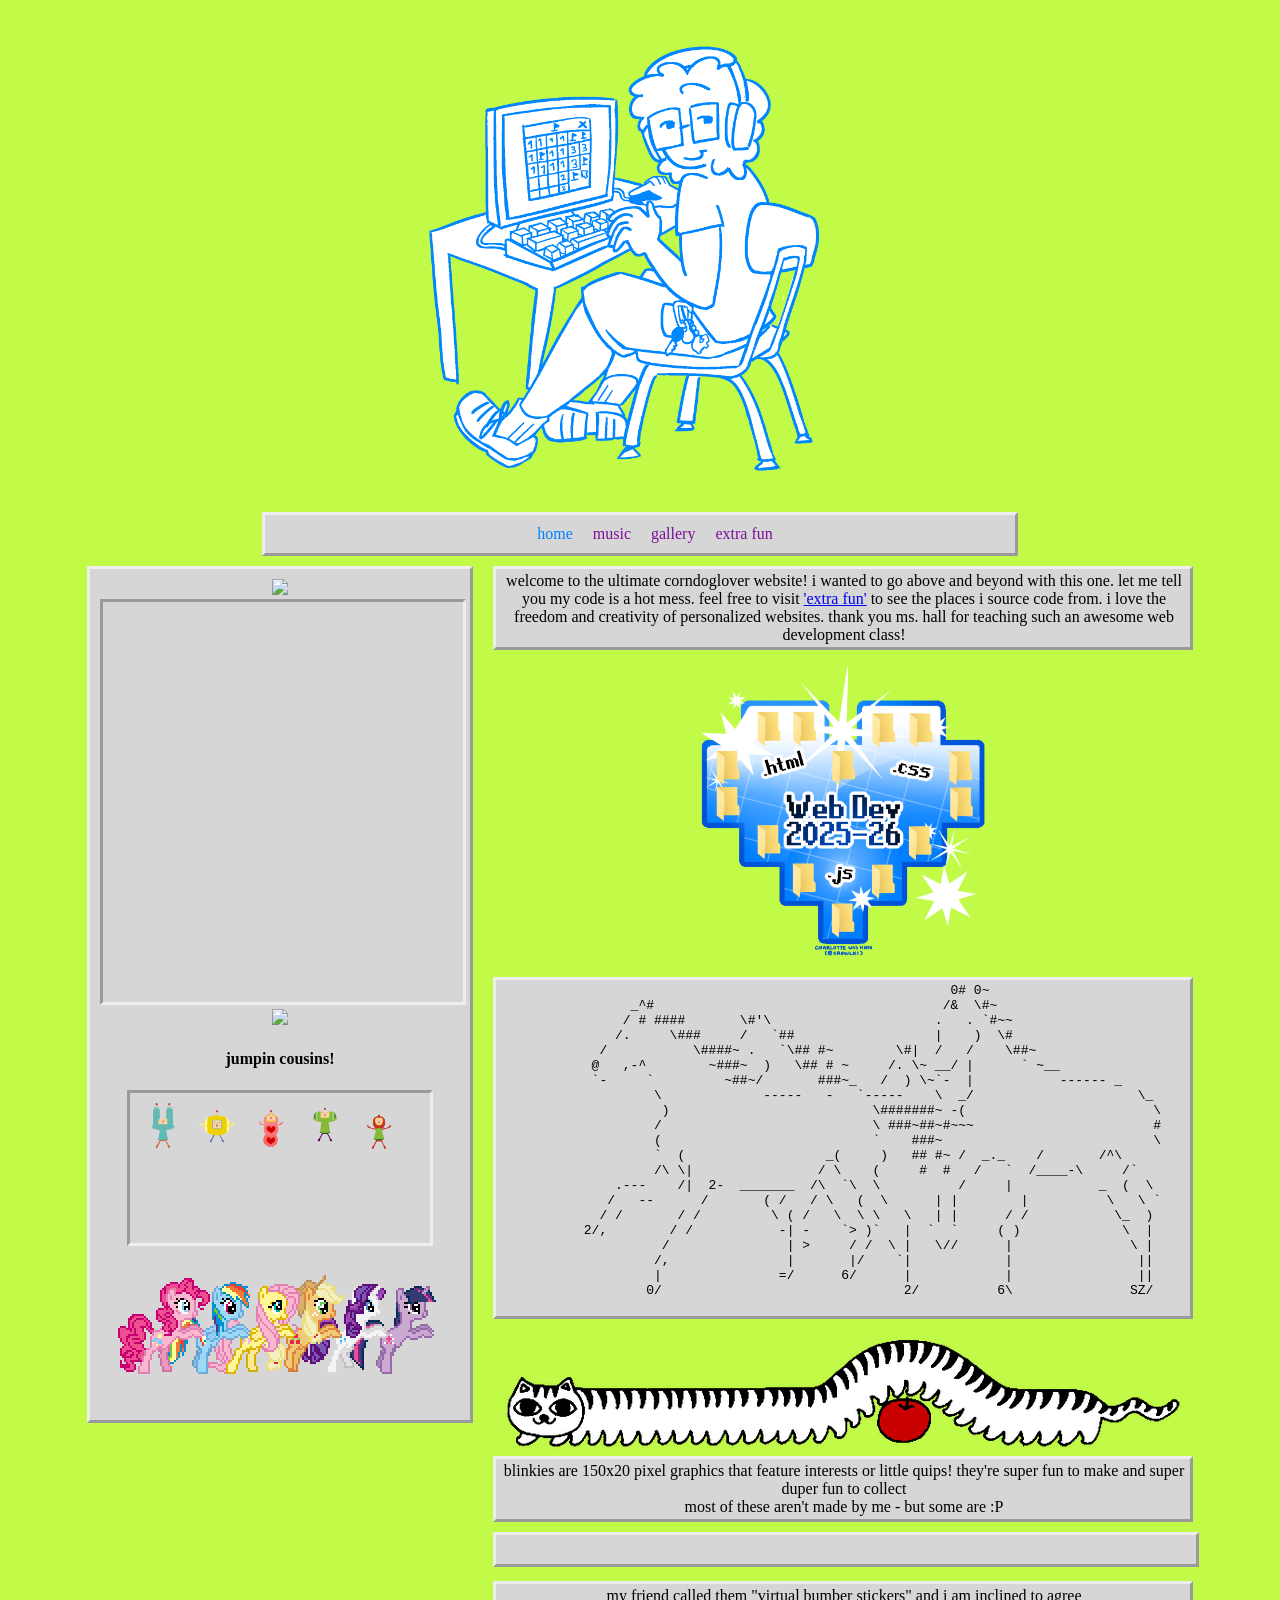
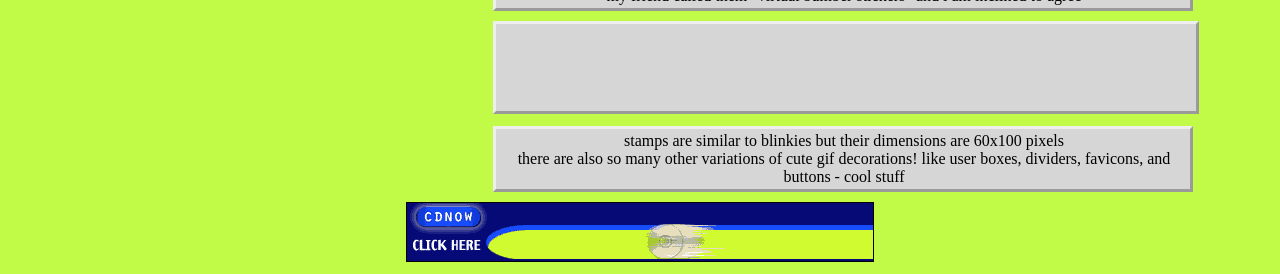
==== commit 151a06ec: "i think im done" ====
--- a/index.html
+++ b/index.html
@@ -597,6 +597,9 @@
     </p>
     
   </div>
+  <footer>
+    <img src="adcdnow1.gif">
+  </footer>
   
 </div>
   </body>
